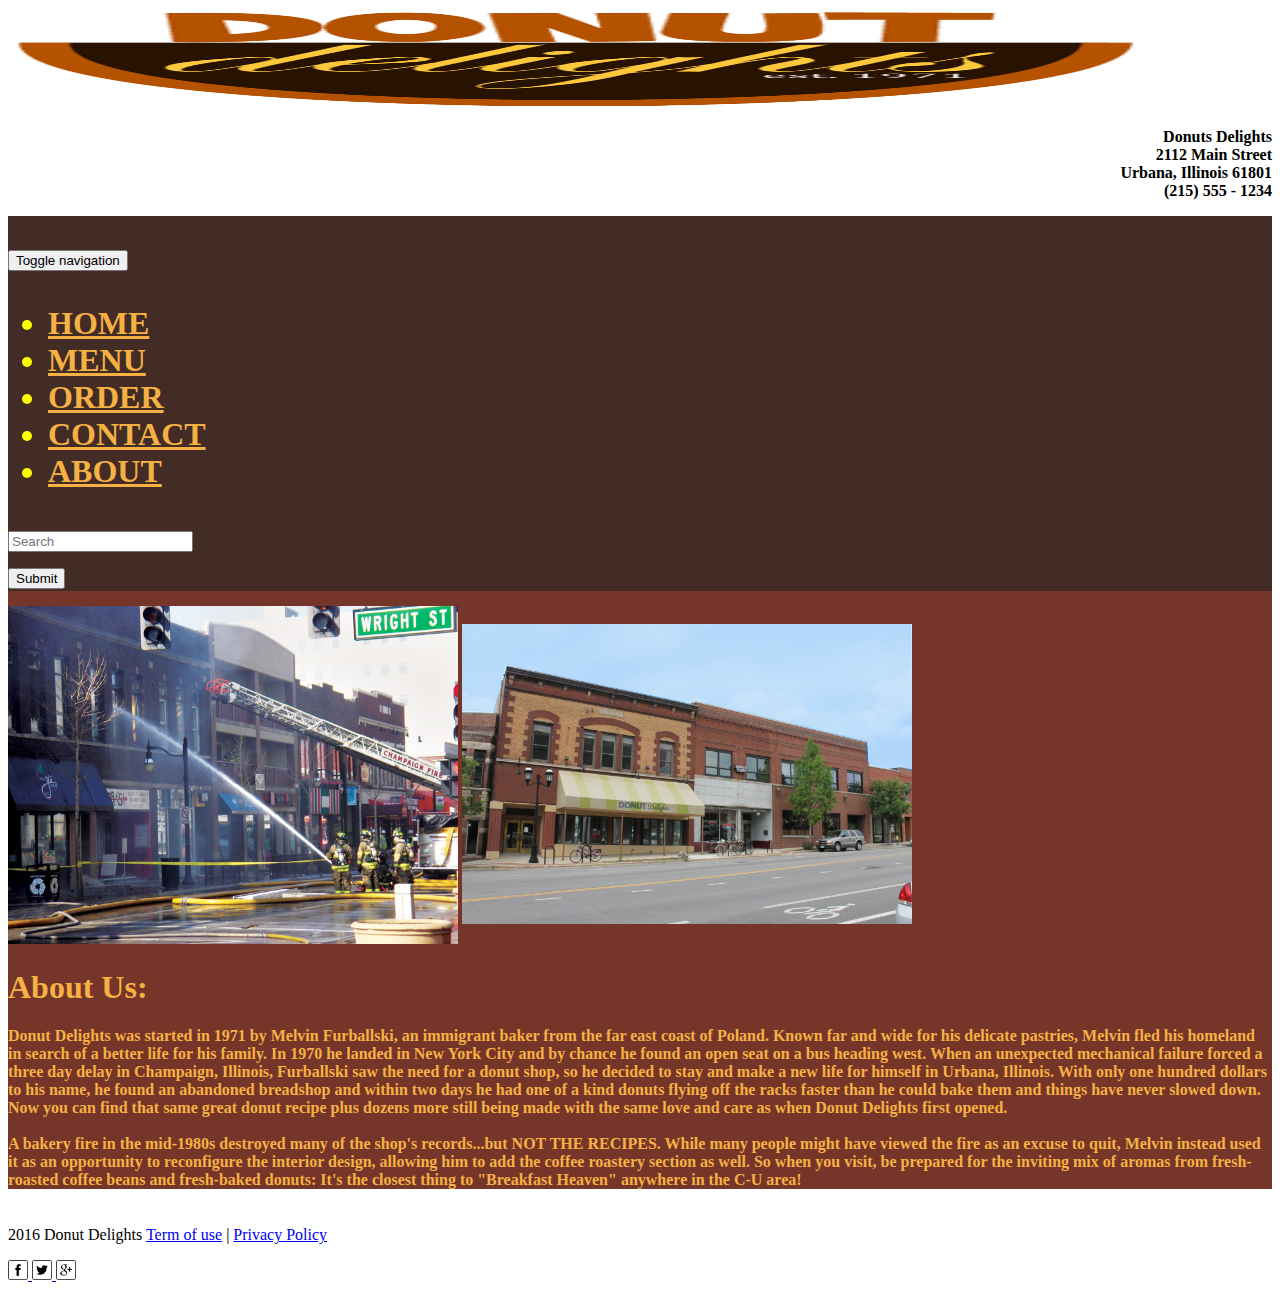
==== about.html @ 9f43474c "First Commit" ====
<!DOCTYPE html>
<html lang="en">

<head>
    <meta http-equiv="content-type" content="text/html; charset=utf-8">
    <title>Bootstrap Widgets</title>

    <link href="https://maxcdn.bootstrapcdn.com/bootstrap/3.3.6/css/bootstrap.min.css" rel="stylesheet" integrity="sha384-1q8mTJOASx8j1Au+a5WDVnPi2lkFfwwEAa8hDDdjZlpLegxhjVME1fgjWPGmkzs7"
        crossorigin="anonymous">
    <link rel="stylesheet" href="css/site.css">
</head>

<body>
    <div class="container">
        <div class="row">
            <div class="col-md-12">
                <div class="col-md-2">
                    <img src="./img/logo.png" alt="logo" id="logo">
                </div>
                <div class="col-md-8">
                </div>
                <div class="col-md-2" id="address">
                    <p>Donuts Delights<br> 2112 Main Street<br> Urbana, Illinois 61801<br> (215) 555 - 1234</p>
                </div>
            </div>
        </div>

        <div class="row" id="main">
            <div class="col-md-12">
                <nav class="navbar navbar-default" id="navbar">
                    <div class="container-fluid">
                        <!-- Brand and toggle get grouped for better mobile display -->
                        <div class="navbar-header">
                            <button type="button" class="navbar-toggle collapsed" data-toggle="collapse" data-target="#bs-example-navbar-collapse-1"
                                aria-expanded="false">
        <span class="sr-only">Toggle navigation</span>
        <span class="icon-bar"></span>
        <span class="icon-bar"></span>
        <span class="icon-bar"></span>
      </button>

                        </div>

                        <!-- Collect the nav links, forms, and other content for toggling -->
                        <div class="collapse navbar-collapse" id="bs-example-navbar-collapse-1">
                            <ul class="nav navbar-nav" id="navtab">
                                <li><a href="index.html">HOME</a></li>
                                <li><a href="menu.html">MENU</a></li>
                                <li><a href="menu.html">ORDER</a></li>
                                <li><a href="contact.html">CONTACT</a></li>
                                <li><a href="about.html">ABOUT</a></li>
                            </ul>
                            <form class="navbar-form navbar-right" role="search">
                                <div class="form-group">
                                    <input type="text" class="form-control" placeholder="Search">
                                </div>
                                <button type="submit" class="btn btn-default">Submit</button>
                            </form>

                        </div>
                        <!-- /.navbar-collapse -->
                    </div>
                    <!-- /.container-fluid -->
                </nav>

                <div class="col-md-5">
                    <img src="./img/bakeryFire.jpg" alt="bakeryFire" id="fire">
                    <img src="./img/donutDelightsStoreFront1.1.jpg" alt="storeFront" id="front">
                </div>
                <div class="col-md-7">
                    <h1>About Us:</h1>
                    <p>Donut Delights was started in 1971 by Melvin Furballski, an immigrant baker from the far east coast of
                        Poland. Known far and wide for his delicate pastries, Melvin fled his homeland in search of a better
                        life for his family. In 1970 he landed in New York City and by chance he found an open seat on a
                        bus heading west. When an unexpected mechanical failure forced a three day delay in Champaign, Illinois,
                        Furballski saw the need for a donut shop, so he decided to stay and make a new life for himself in
                        Urbana, Illinois. With only one hundred dollars to his name, he found an abandoned breadshop and
                        within two days he had one of a kind donuts flying off the racks faster than he could bake them and
                        things have never slowed down. Now you can find that same great donut recipe plus dozens more still
                        being made with the same love and care as when Donut Delights first opened.<br>
                        <br> A bakery fire in the mid-1980s destroyed many of the shop's records...but NOT THE RECIPES. While
                        many people might have viewed the fire as an excuse to quit, Melvin instead used it as an opportunity
                        to reconfigure the interior design, allowing him to add the coffee roastery section as well. So when
                        you visit, be prepared for the inviting mix of aromas from fresh-roasted coffee beans and fresh-baked
                        donuts: It's the closest thing to "Breakfast Heaven" anywhere in the C-U area!
                    </p>
                </div>
            </div>
        </div>

        <div class="row" id="footer">
            <div class="col-md-12">
                <div class="col-md-5">
                    <p>2016 Donut Delights <a href="#">Term of use</a> | <a href="#">Privacy Policy</a></p>
                </div>
                <div class="col-md-5">
                </div>
                <div class="col-md-2" id="sociallinks">
                    <a href="http://facebook.com">
                        <img src="./img/link/facebook.png" alt="facebook">
                    </a>
                    <a href="http://twitter.com">
                        <img src="./img/link/twitter.png" alt="twitter">
                    </a>
                    <a href="https://plus.google.com">
                        <img src="./img/link/google.png" alt="google">
                    </a>
                </div>
            </div>
        </div>
    </div>
    <!-- /div for container-->

    <!-- JS -->
    <!-- this is the jQuery CDN reference. You need internet access for this file! -->
    <script src="https://code.jquery.com/jquery-2.2.3.min.js" integrity="sha256-a23g1Nt4dtEYOj7bR+vTu7+T8VP13humZFBJNIYoEJo="
        crossorigin="anonymous"></script>
    <script src="https://maxcdn.bootstrapcdn.com/bootstrap/3.3.6/js/bootstrap.min.js" integrity="sha384-0mSbJDEHialfmuBBQP6A4Qrprq5OVfW37PRR3j5ELqxss1yVqOtnepnHVP9aJ7xS"
        crossorigin="anonymous"></script>

</body>

</html>
---- css/site.css ----
body {
    background: transparent;
}

#logo {
    height: 100px;
    width: 90%;
}

#address {
    font-weight: bold;
    text-align: right;
}

#main {
    background-color: #763529;
}

#main p {
    font-weight: bold;
    color: #f5b143;
    text-align: left;
}

#main h1 {
    font-weight: bold;
    color: #f5b143;
}

#navbar {
    background-color: #432c26;
    font-weight: bold;
    font-size: 32px;
    padding-top: 20px;
    border: #432c26;
}

#navbar a {
    color: #f5b143;
}

#navtab {
    color: yellow;
}

.navbar-form.navbar-right {
    margin-top: -5px;
    margin-bottom: 15px;
}

body .carousel-inner {
    height: 600px;
}

#bottom1 {
    border: 15px solid #763529;
    background-color: #432c26;
}

#bottom1 #orderbtn {
    border: transparent;
    background-color: #f6b143;
    width: 100px;
    margin-top: 10px;
    margin-bottom: 14px;
}

#bottom2 {
    border: 15px solid #763529;
    background-color: #432c26;
}

#bottom2 p {
    text-align: center;    
}

#bottom2 a {
    text-align: right;
    margin-bottom: 25px;
}

#bottom3 {
    border: 15px solid #763529;
    background-color: #432c26;
    padding-top: 10px;
}

#bottom3 form {
    color:#f6b143;
}

#submitbtn {
    border: transparent;
    background-color: #f6b143;
    width: 100px;
    margin-top: 10px;
    margin-bottom: 10px;
}

#footer {
    padding-top: 5px;
    text-align: left;
}

#sociallinks img{
    width: 20px;
}

label.error {
    color: red;
}

#fire {
    width: 450px;
}

#front {
    width: 450px;
    margin-top: 5px;
    margin-bottom: 20px;
}

#subscribe {
    background-color: #432c26;
    color: #f6b143;
    padding: 10px;
    margin-top: 10px;
    text-align: center; 
}

#subscribe p {
    text-align: center;
}

#map {
    padding: 10px;
}

#feedback {
    background-color: #432c26;
    color: #432c26;
    margin-top: 10px;
}

#feedback {
    padding: 10px;
}

#feedback input {
    width: 565px;
}

#feedback #feedbacktext {
    height: 265px;
}

#menu h4 {
    color:#f6b143;
    font-weight: bold;
}

hr {
    border-top: 2px solid #f6b143;
}

#order {
    background-color: #432c26;
}
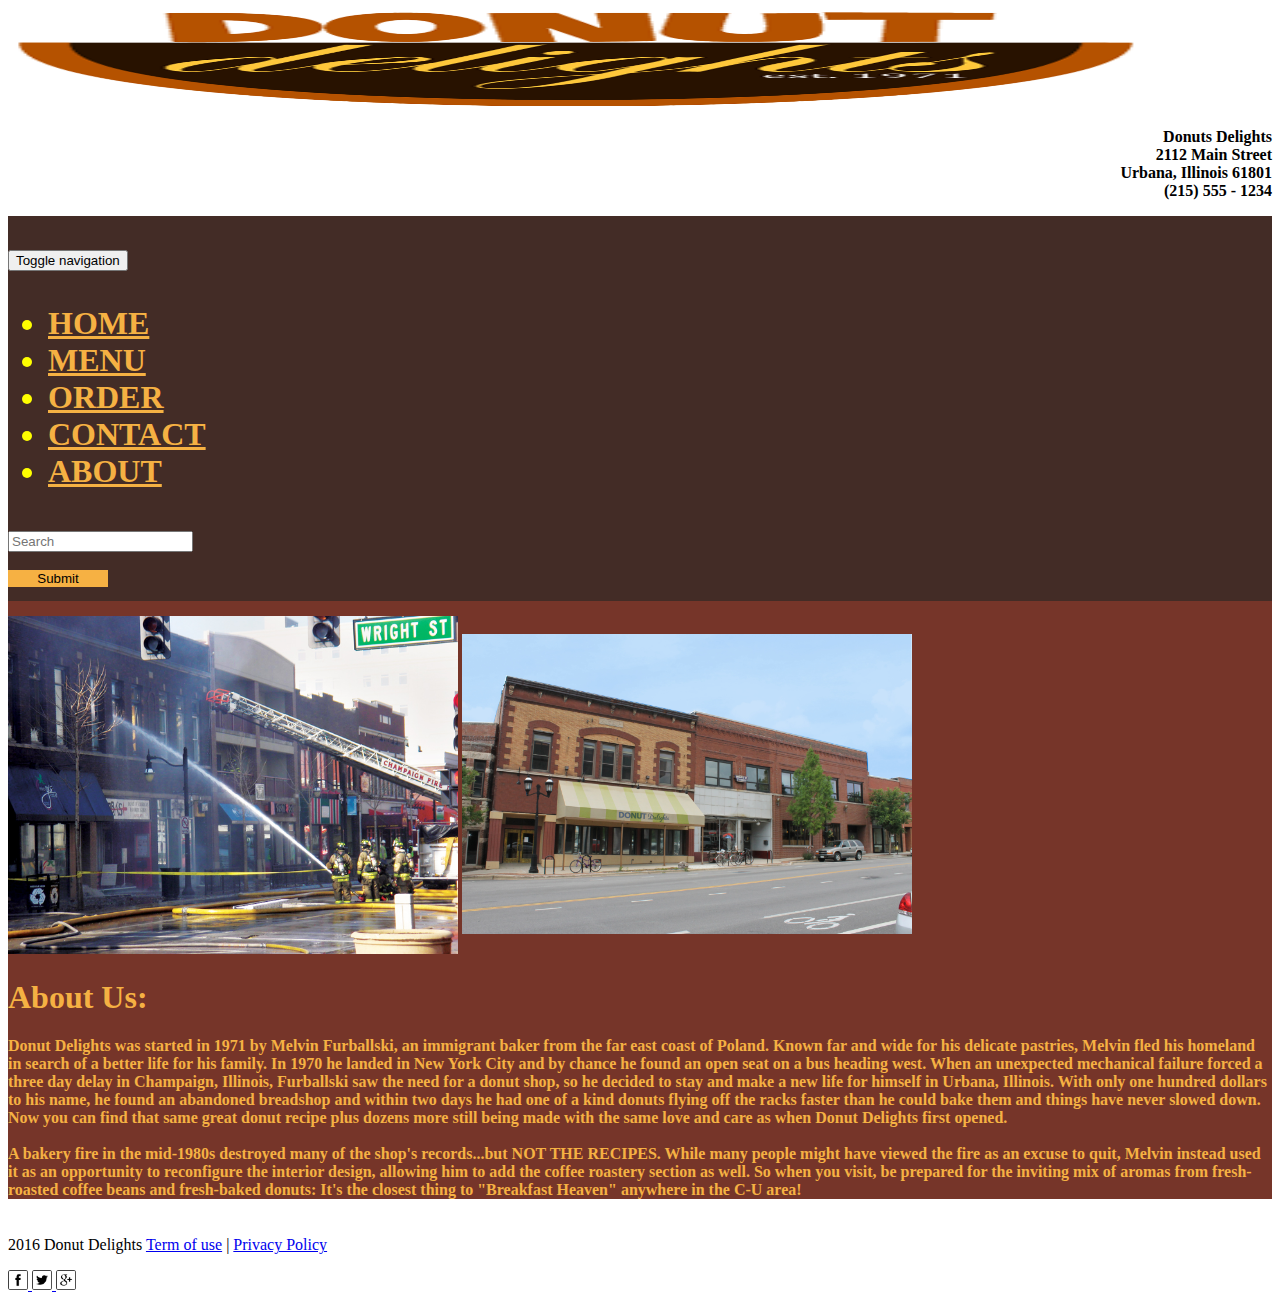
==== commit e76edb2a: "Update" ====
--- a/about.html
+++ b/about.html
@@ -3,7 +3,7 @@
 
 <head>
     <meta http-equiv="content-type" content="text/html; charset=utf-8">
-    <title>Bootstrap Widgets</title>
+    <title>About Us</title>
 
     <link href="https://maxcdn.bootstrapcdn.com/bootstrap/3.3.6/css/bootstrap.min.css" rel="stylesheet" integrity="sha384-1q8mTJOASx8j1Au+a5WDVnPi2lkFfwwEAa8hDDdjZlpLegxhjVME1fgjWPGmkzs7"
         crossorigin="anonymous">
--- a/css/site.css
+++ b/css/site.css
@@ -166,3 +166,12 @@
 #order {
     background-color: #432c26;
 }
+
+
+.btn {
+    border: transparent;
+    background-color: #f6b143;
+    width: 100px;
+    margin-top: 10px;
+    margin-bottom: 14px;
+}